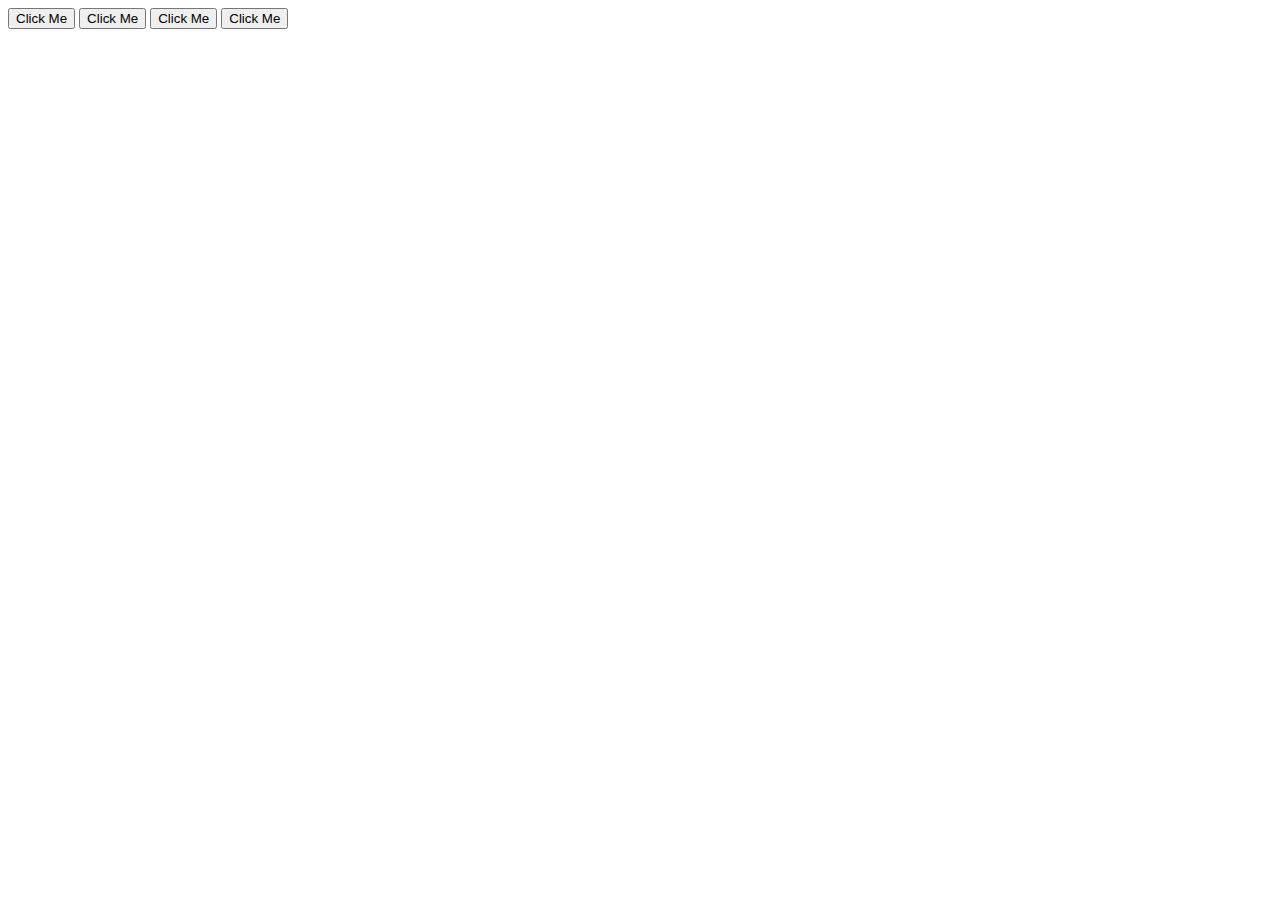
==== index.html @ 2a141750 "Add files via upload" ====
<!DOCTYPE html>
<html lang="en">
<head>
    <meta charset="UTF-8">
    <meta name="viewport" content="width=device-width, initial-scale=1.0">
    <title>Document</title>
    <link rel="stylesheet" href="style.css">
</head>
<body>      
<button id="btn1">Click Me </button>    
<button id="btn2">Click Me </button> 
<button id="btn3">Click Me </button> 
<button id="btn4">Click Me </button> 

  <script src="main.js"></script>
</body>
</html>
---- style.css ----
.body{
    
}
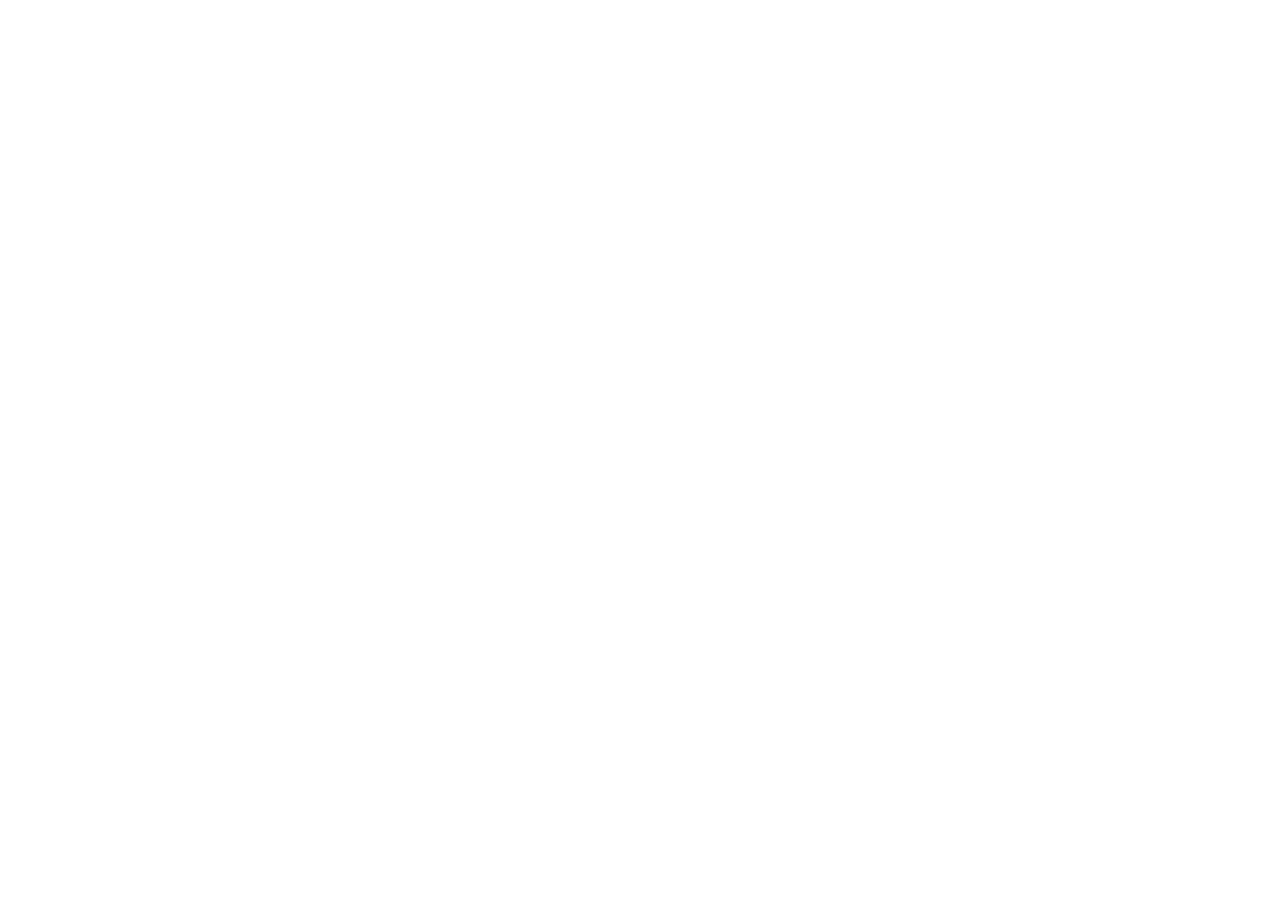
==== commit 0b4728b1: "Add files via upload" ====
--- a/index.html
+++ b/index.html
@@ -4,14 +4,8 @@
     <meta charset="UTF-8">
     <meta name="viewport" content="width=device-width, initial-scale=1.0">
     <title>Document</title>
-    <link rel="stylesheet" href="style.css">
 </head>
-<body>      
-<button id="btn1">Click Me </button>    
-<button id="btn2">Click Me </button> 
-<button id="btn3">Click Me </button> 
-<button id="btn4">Click Me </button> 
-
-  <script src="main.js"></script>
+<body>
+    <script src="main.js"></script>
 </body>
 </html>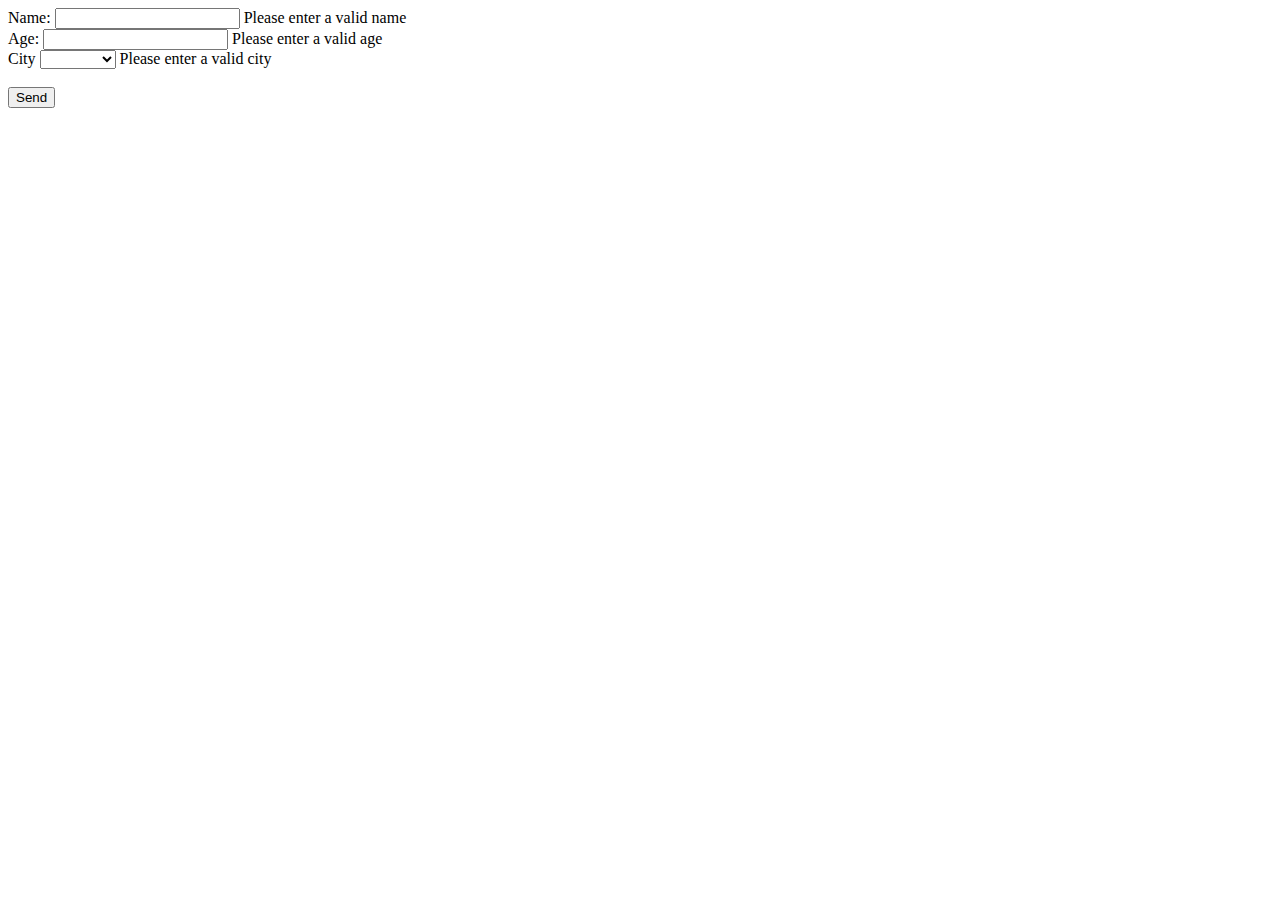
==== commit 4d4ab626: "Add files via upload" ====
--- a/index.html
+++ b/index.html
@@ -6,6 +6,32 @@
     <title>Document</title>
 </head>
 <body>
+    <form onsubmit ="">
+        <div class = "name-container">
+            <label id="name_label" for="name">Name:</label>
+            <input type="text" name="name" id="name">
+            <span id="name_error">Please enter a valid name</span>
+        </div>
+        <div class ="age-container">
+            <label for="age"id="age_label">Age:</label>
+            <input type="text" name="age" id="age">
+            <span id="age_error">Please enter a valid age</span>
+        </div>
+        <div class="city-container">
+            <label for="city" id="city_label">City</label>
+            <select name="city" id="city">
+                <option value=""selected></option>
+                <option value="Prishtine">Prishtine</option>
+                <option value="Gjilan">Gjilan</option>
+                <option value="Prizren">Prizren</option>
+                <option value="Mitrovice">Mitrovice</option>
+            </select>
+
+            <span id="city_error">Please enter a valid city</span>
+        </div>
+        <br>
+        <button type ="submit" name="submit">Send</button>
+    </form>
     <script src="main.js"></script>
 </body>
-</html>+</html>
